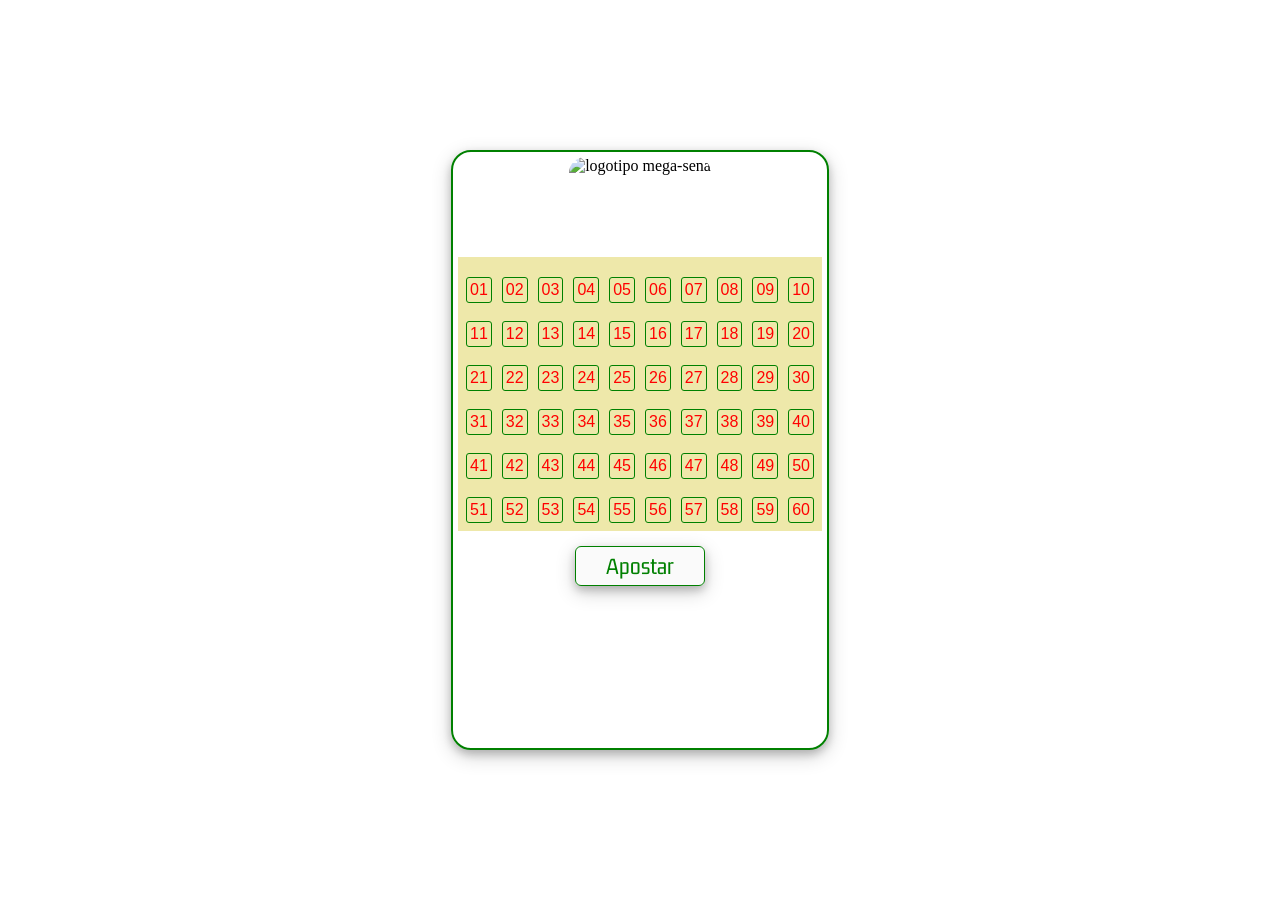
==== index.html @ 47478043 "primeiro commit" ====
<!DOCTYPE html>
<html lang="pt-BR">
<head>
    <meta charset="UTF-8">
    <meta http-equiv="X-UA-Compatible" content="IE=edge">
    <meta name="viewport" content="width=device-width, initial-scale=1.0">
    <link rel="stylesheet" href="css/style.css" media="screen">
    <title>Mega-sena</title>
</head>
<body>
    <div class="container">
        <header>
            <img src="https://i.postimg.cc/tRFn2v50/mega-sena-logo.png" alt="logotipo mega-sena">
        </header>
        <main>
            <div>
                <button onclick="selecionarNumeros(1)" id="num_1">01</button>
                <button onclick="selecionarNumeros(2)" id="num_2">02</button>
                <button onclick="selecionarNumeros(3)" id="num_3">03</button>
                <button onclick="selecionarNumeros(4)" id="num_4">04</button>
                <button onclick="selecionarNumeros(5)" id="num_5">05</button>
                <button onclick="selecionarNumeros(6)" id="num_6">06</button>
                <button onclick="selecionarNumeros(7)" id="num_7">07</button>
                <button onclick="selecionarNumeros(8)" id="num_8">08</button>
                <button onclick="selecionarNumeros(9)" id="num_9">09</button>
                <button onclick="selecionarNumeros(10)" id="num_10">10</button>
            </div>
            <div>
                <button onclick="selecionarNumeros(11)" id="num_11">11</button>
                <button onclick="selecionarNumeros(12)" id="num_12">12</button>
                <button onclick="selecionarNumeros(13)" id="num_13">13</button>
                <button onclick="selecionarNumeros(14)" id="num_14">14</button>
                <button onclick="selecionarNumeros(15)" id="num_15">15</button>
                <button onclick="selecionarNumeros(16)" id="num_16">16</button>
                <button onclick="selecionarNumeros(17)" id="num_17">17</button>
                <button onclick="selecionarNumeros(18)" id="num_18">18</button>
                <button onclick="selecionarNumeros(19)" id="num_19">19</button>
                <button onclick="selecionarNumeros(20)" id="num_20">20</button>
            </div>
            <div>
                <button onclick="selecionarNumeros(21)" id="num_21">21</button>
                <button onclick="selecionarNumeros(22)" id="num_22">22</button>
                <button onclick="selecionarNumeros(23)" id="num_23">23</button>
                <button onclick="selecionarNumeros(24)" id="num_24">24</button>
                <button onclick="selecionarNumeros(25)" id="num_25">25</button>
                <button onclick="selecionarNumeros(26)" id="num_26">26</button>
                <button onclick="selecionarNumeros(27)" id="num_27">27</button>
                <button onclick="selecionarNumeros(28)" id="num_28">28</button>
                <button onclick="selecionarNumeros(29)" id="num_29">29</button>
                <button onclick="selecionarNumeros(30)" id="num_30">30</button>
            </div>
            <div>
                <button onclick="selecionarNumeros(31)" id="num_31">31</button>
                <button onclick="selecionarNumeros(32)" id="num_32">32</button>
                <button onclick="selecionarNumeros(33)" id="num_33">33</button>
                <button onclick="selecionarNumeros(34)" id="num_34">34</button>
                <button onclick="selecionarNumeros(35)" id="num_35">35</button>
                <button onclick="selecionarNumeros(36)" id="num_36">36</button>
                <button onclick="selecionarNumeros(37)" id="num_37">37</button>
                <button onclick="selecionarNumeros(38)" id="num_38">38</button>
                <button onclick="selecionarNumeros(39)" id="num_39">39</button>
                <button onclick="selecionarNumeros(40)" id="num_40">40</button>
            </div>
            <div>
                <button onclick="selecionarNumeros(41)" id="num_41">41</button>
                <button onclick="selecionarNumeros(42)" id="num_42">42</button>
                <button onclick="selecionarNumeros(43)" id="num_43">43</button>
                <button onclick="selecionarNumeros(44)" id="num_44">44</button>
                <button onclick="selecionarNumeros(45)" id="num_45">45</button>
                <button onclick="selecionarNumeros(46)" id="num_46">46</button>
                <button onclick="selecionarNumeros(47)" id="num_47">47</button>
                <button onclick="selecionarNumeros(48)" id="num_48">48</button>
                <button onclick="selecionarNumeros(49)" id="num_49">49</button>
                <button onclick="selecionarNumeros(50)" id="num_50">50</button>
            </div>
            <div>
                <button onclick="selecionarNumeros(51)" id="num_51">51</button>
                <button onclick="selecionarNumeros(52)" id="num_52">52</button>
                <button onclick="selecionarNumeros(53)" id="num_53">53</button>
                <button onclick="selecionarNumeros(54)" id="num_54">54</button>
                <button onclick="selecionarNumeros(55)" id="num_55">55</button>
                <button onclick="selecionarNumeros(56)" id="num_56">56</button>
                <button onclick="selecionarNumeros(57)" id="num_57">57</button>
                <button onclick="selecionarNumeros(58)" id="num_58">58</button>
                <button onclick="selecionarNumeros(59)" id="num_59">59</button>
                <button onclick="selecionarNumeros(60)" id="num_60">60</button>
            </div>
        </main>
        <button id="btnApostar" onclick="apostar()">Apostar</button>
        <section class="resultado" id="resultado"></section>
        <footer>
            <div id="valor"></div>
            <div id="qtdNumeros"></div>
            <div id="acertos"></div>
        </footer>
    </div>
    <script src="js/index.js" type="text/javascript"></script>
</body>
</html>
---- css/style.css ----
@import url('https://fonts.googleapis.com/css2?family=Gemunu+Libre:wght@500&display=swap');
*{
    padding: 0;
    margin: 0;
    box-sizing: border-box;
    text-decoration: none;
}

body{
    text-align: center;
    display: flex;
    justify-content: center;
    align-items: center;
    min-height: 100vh;
}

.container{
    max-width: 400px;
    min-height: 600px;
    border-radius: 20px 20px 20px 20px;
    border: 2px solid #008000;
    padding: 5px;
    box-shadow: 0 4px 8px 0 rgba(0, 0, 0, 0.2), 0 6px 20px 0 rgba(0, 0, 0, 0.19);
}

header{
    height: 100px;
}

header img{
    height: 100%;
    width: 100%;
    border-radius: 16px 16px 0 0;
}

main{
    padding: 5px;
    background-color: #EEE8aa;
    min-height: 250px;
}

main button{
    cursor: pointer;
    background-color: transparent;
    border: 0px;
    color: #FF0000;
    font-size: 1.0em;
    margin: 3px;
    margin-top: 15px;
    border: 1px solid #008000;
    border-radius: 3px;
    padding: 3px;
}

main button:hover:disabled{
    cursor:not-allowed;
}

#btnApostar{
    padding: 5px;
    width: 130px;
    height: 40px;
    margin: 15px;
    cursor: pointer;
    font-size: 1.5em;
    border-radius: 6px;
    border: 1px solid #008000;
    color: #008000;
    box-shadow: 0 4px 8px 0 rgba(0, 0, 0, 0.2), 0 6px 20px 0 rgba(0, 0, 0, 0.19);
    font-family: 'Gemunu Libre', sans-serif;
}

#btnApostar:hover{
    border: 2px solid #008000;
}

#btnApostar:hover:disabled{
    cursor:not-allowed;
}

.resultado{
    display:flex;
    justify-content: space-around;
    align-items: start;
    height: 55px;
}

.resultado .resultadoCircle{
    display:flex;
    justify-content: center;
    align-content: center;
    flex-wrap: wrap;
    font-size: 1.8em;
    color: #ffffff;
    background-color: #009e4c;
    width: 50px;
    height: 50px;
    border-radius: 50%;
    box-shadow: 0 4px 8px 0 rgba(0, 0, 0, 0.2), 0 6px 20px 0 rgba(0, 0, 0, 0.19);
}

footer{
    display:flex;
    justify-content: space-between;
    align-content: center;
    flex-wrap: wrap;
    font-family: 'Gemunu Libre', sans-serif;
    font-weight: 600;
    color: dimgray;
    font-size: 1.2em;
    padding: 15px;
}

footer .valor{
 color: #ff0000;
}

footer #valor{
    border-right: 1px solid #008000;
    padding-right: 10px;
}

footer #acertos{
    border-left: 1px solid #008000;
    padding-left: 10px;
}

@media(max-width:390px){
    main button{
        margin: 1px;
        padding: 1px;
    }
    main{
        min-height: 170px;
    }

    .container{
        min-height: 450px;
    }
}
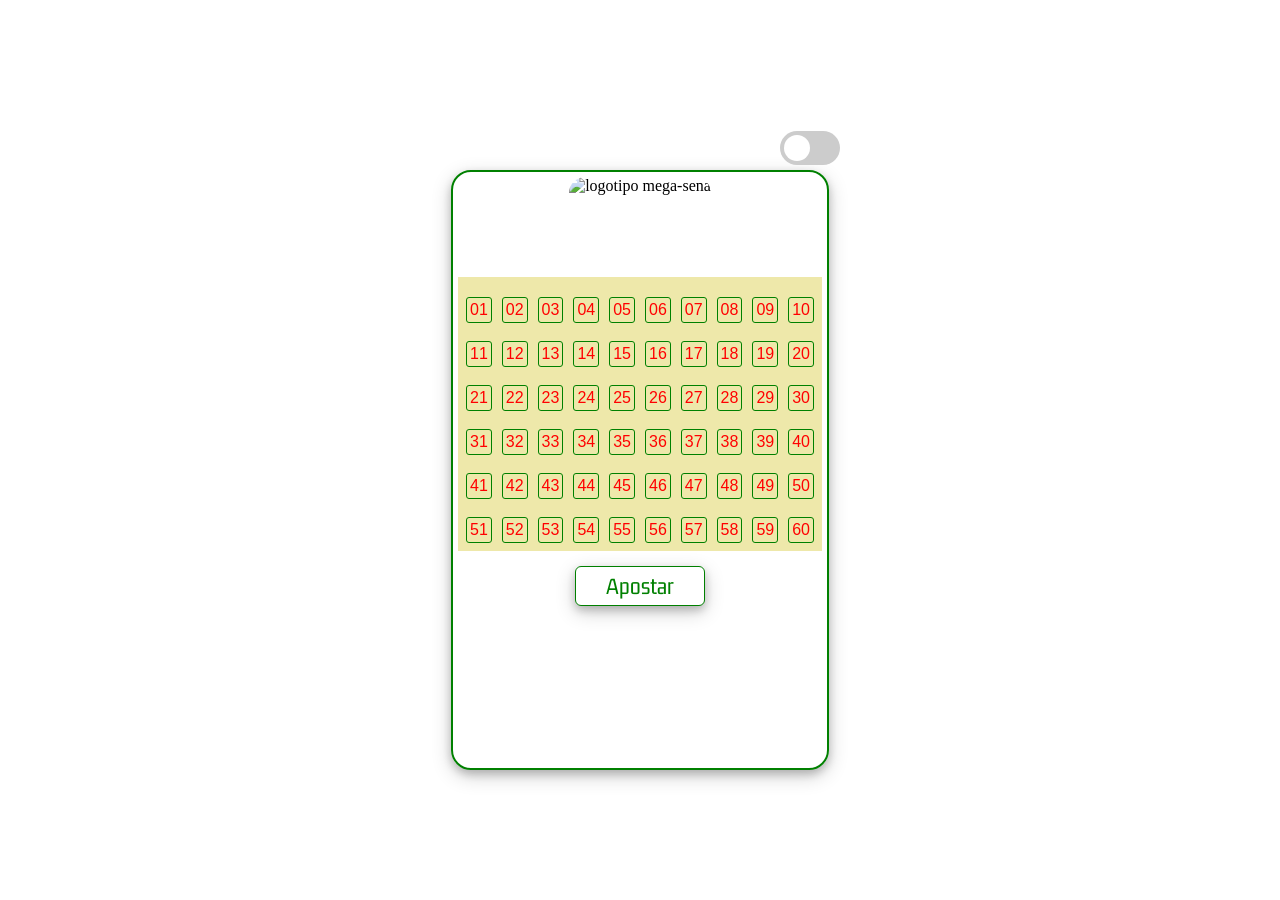
==== commit 5f2c1bce: "finalização do projeto mega sena com opçao de mudança de tema" ====
--- a/index.html
+++ b/index.html
@@ -8,6 +8,12 @@
     <title>Mega-sena</title>
 </head>
 <body>
+    <div class="alternarTema">
+        <label class="switch">
+            <input type="checkbox" id="checkbox">
+            <span class="slider round"></span>
+        </label>
+    </div>
     <div class="container">
         <header>
             <img src="https://i.postimg.cc/tRFn2v50/mega-sena-logo.png" alt="logotipo mega-sena">
@@ -86,7 +92,7 @@
                 <button onclick="selecionarNumeros(60)" id="num_60">60</button>
             </div>
         </main>
-        <button id="btnApostar" onclick="apostar()">Apostar</button>
+        <button class="btn" id="btnApostar" onclick="apostar()">Apostar</button>
         <section class="resultado" id="resultado"></section>
         <footer>
             <div id="valor"></div>
@@ -94,6 +100,7 @@
             <div id="acertos"></div>
         </footer>
     </div>
+    <button class="btn" id="btnReiniciar">Reiniciar</button>
     <script src="js/index.js" type="text/javascript"></script>
 </body>
-</html> +</html>
--- a/css/style.css
+++ b/css/style.css
@@ -11,7 +11,9 @@
     display: flex;
     justify-content: center;
     align-items: center;
+    flex-direction: column;
     min-height: 100vh;
+    background-color: var(--bg-color);
 }
 
 .container{
@@ -21,6 +23,7 @@
     border: 2px solid #008000;
     padding: 5px;
     box-shadow: 0 4px 8px 0 rgba(0, 0, 0, 0.2), 0 6px 20px 0 rgba(0, 0, 0, 0.19);
+    background-color: var(--bg-color-container);
 }
 
 header{
@@ -56,7 +59,7 @@
     cursor:not-allowed;
 }
 
-#btnApostar{
+.btn{
     padding: 5px;
     width: 130px;
     height: 40px;
@@ -65,17 +68,22 @@
     font-size: 1.5em;
     border-radius: 6px;
     border: 1px solid #008000;
-    color: #008000;
+    color: var(--font-color);
     box-shadow: 0 4px 8px 0 rgba(0, 0, 0, 0.2), 0 6px 20px 0 rgba(0, 0, 0, 0.19);
     font-family: 'Gemunu Libre', sans-serif;
-}
-
-#btnApostar:hover{
+    background-color: var(--bg-color);
+}
+
+.btn:hover{
     border: 2px solid #008000;
 }
 
 #btnApostar:hover:disabled{
     cursor:not-allowed;
+}
+
+#btnReiniciar{
+    display: none;
 }
 
 .resultado{
@@ -137,4 +145,83 @@
     .container{
         min-height: 450px;
     }
-}+}
+
+/* O interruptor - a caixa ao redor do controle deslizante */
+:root {
+    --bg-color: #ffffff;
+    --font-color: #008000;
+  }
+
+  [data-theme="dark"] {
+    --bg-color: #2f3136;
+    --bg-color-container: #0f1118;
+    --font-color: #FFFFFF;
+  }
+
+.alternarTema{
+    text-align: right;
+    width: 400px;
+    margin-bottom: 5px;
+}
+.switch {
+    position: relative;
+    display: inline-block;
+    width: 60px;
+    height: 34px;
+  }
+  
+  /* Ocultar caixa de seleção HTML padrão */
+  .switch input {
+    opacity: 0;
+    width: 0;
+    height: 0;
+  }
+  
+  /* O controle deslizante */
+  .slider {
+    position: absolute;
+    cursor: pointer;
+    top: 0;
+    left: 0;
+    right: 0;
+    bottom: 0;
+    background-color: #ccc;
+    -webkit-transition: .4s;
+    transition: .4s;
+  }
+  
+  .slider:before {
+    position: absolute;
+    content: "";
+    height: 26px;
+    width: 26px;
+    left: 4px;
+    bottom: 4px;
+    background-color: white;
+    -webkit-transition: .4s;
+    transition: .4s;
+  }
+  
+  input:checked + .slider {
+    background-color: #0f1118;
+  }
+  
+  input:focus + .slider {
+    box-shadow: 0 0 1px #0f1118;
+  }
+  
+  input:checked + .slider:before {
+    -webkit-transform: translateX(26px);
+    -ms-transform: translateX(26px);
+    transform: translateX(26px);
+  }
+  
+  /* Controles deslizantes arredondados */
+  .slider.round {
+    border-radius: 34px;
+  }
+  
+  .slider.round:before {
+    border-radius: 50%;
+  }
